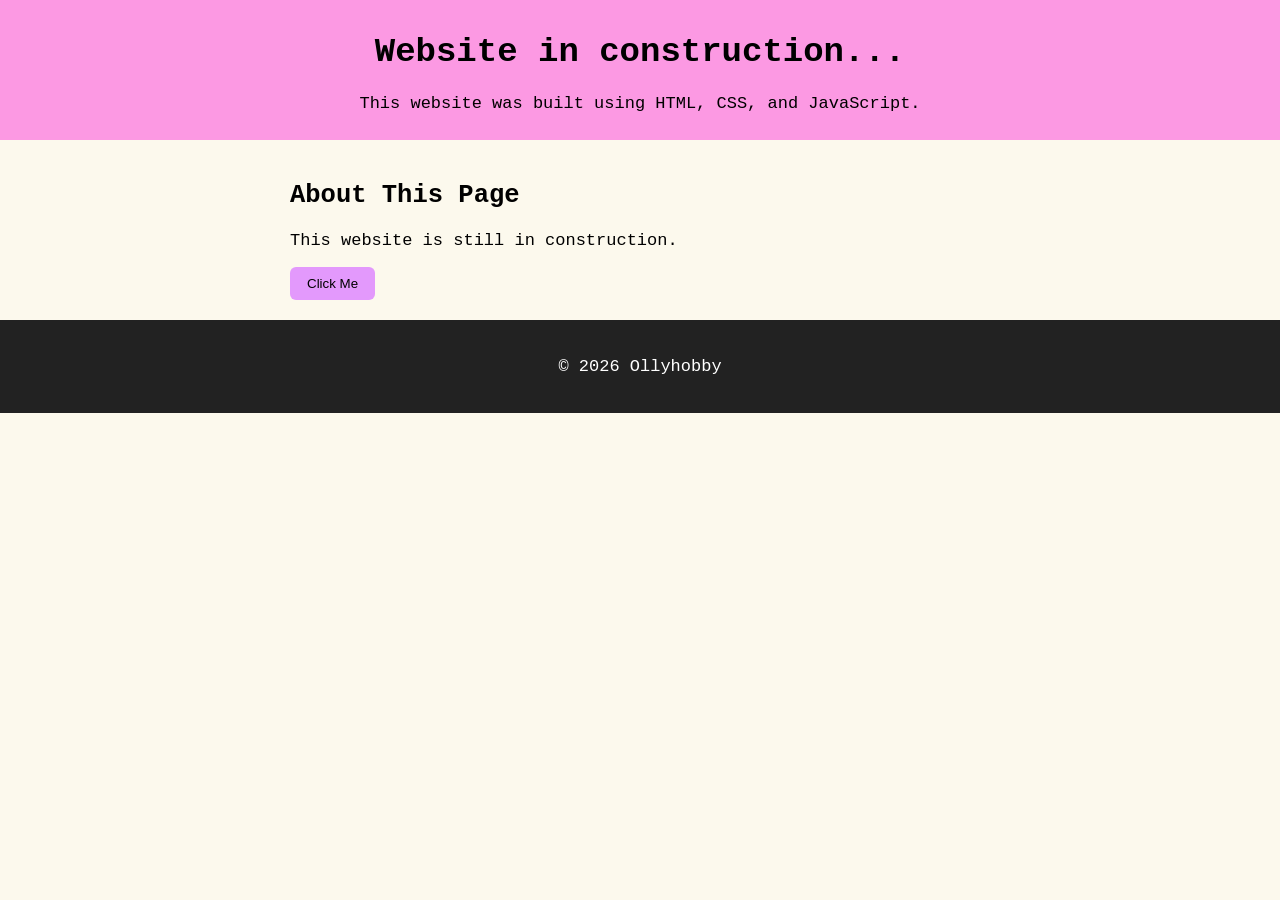
==== index.html @ 7b310cf2 "Add files via upload" ====
<!DOCTYPE html>
<html lang="en">
<head>
    <meta charset="UTF-8">
    <meta name="viewport" content="width=device-width, initial-scale=1.0">
    <title>Ollies Hobbies</title>
    <link rel="stylesheet" href="style.css">
</head>
<body>

    <header>
        <h1>Website in construction...</h1>
        <p>This website was built using HTML, CSS, and JavaScript.</p>
    </header>

    <section id="about">
        <h2>About This Page</h2>
        <p>This website is still in construction.</p>
        <button id="changeTextBtn">Click Me</button>
    </section>

    <footer>
        <p>© 2026 Ollyhobby</p>
    </footer>

    <script src="script.js"></script>
</body>
</html>
---- style.css ----
body {
    margin: 0;
    font-family: "Courier New", Courier, monospace;
    font-size: 17px;
    font-weight: 500;
    background: #fcf9ed;
    color: #000;
}

header {
    background: #fc99e3;
    color: black;
    padding: 10px;
    text-align: center;
}

section {
    padding: 20px;
    max-width: 700px;
    margin: 0 auto;
}

button {
    padding: 9px 17px;
    background: #e399fc;
    color: black;
    border: none;
    border-radius: 6px;
    cursor: pointer;
}

button:hover {
    background: #fc99e3;
    font-weight: bold;
    padding: 10px 18px;
}

footer {
    text-align: center;
    padding: 20px;
    background: #222;
    color: white;
}
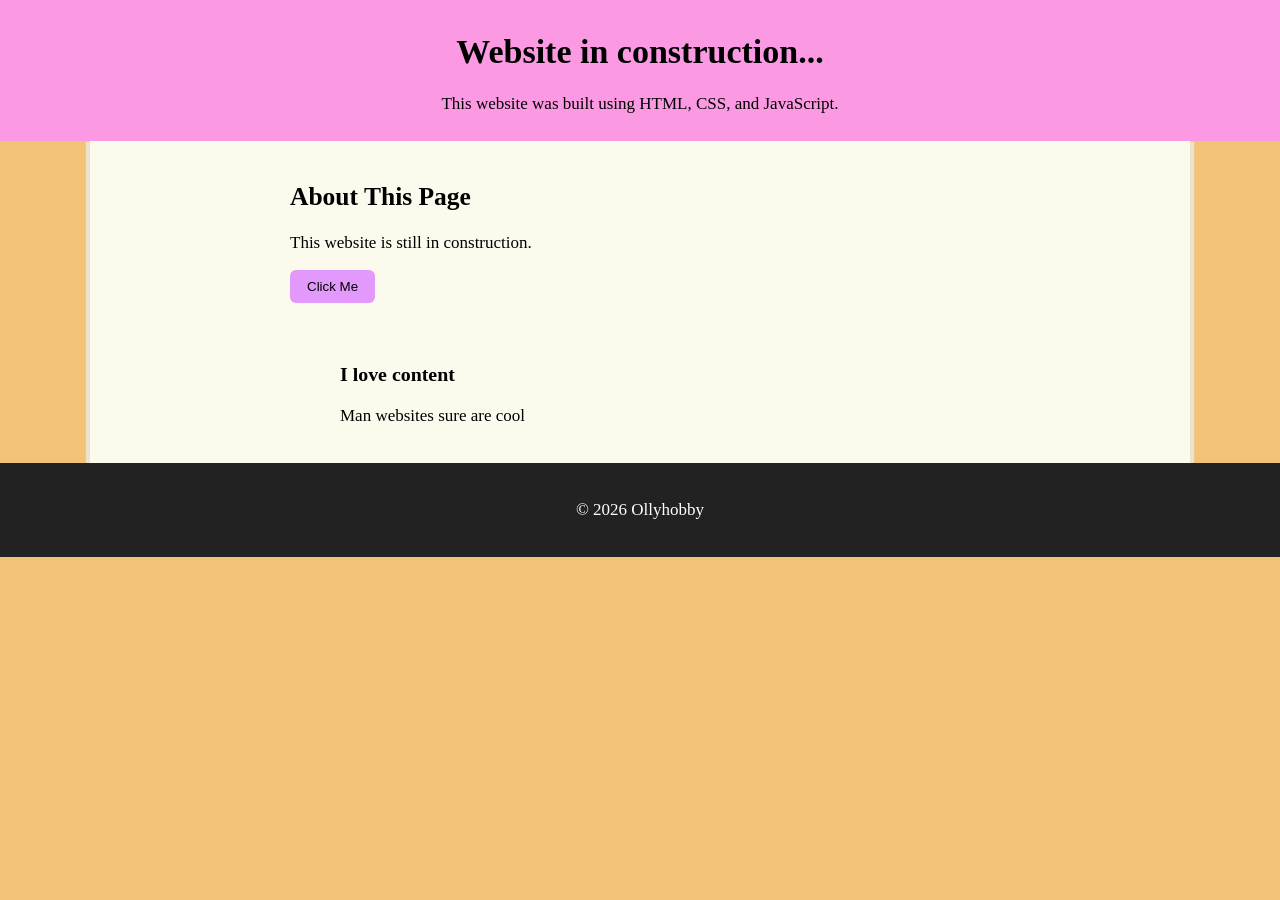
==== commit 8f651d6a: "Using Git now, nice" ====
--- a/index.html
+++ b/index.html
@@ -13,11 +13,18 @@
         <p>This website was built using HTML, CSS, and JavaScript.</p>
     </header>
 
-    <section id="about">
-        <h2>About This Page</h2>
-        <p>This website is still in construction.</p>
-        <button id="changeTextBtn">Click Me</button>
-    </section>
+    <div class="container">
+        <section id="about">
+            <h2>About This Page</h2>
+            <p>This website is still in construction.</p>
+            <button id="changeTextBtn">Click Me</button>
+        </section>
+
+        <section id="content">
+            <h3>I love content</h3>
+            <p>Man websites sure are cool</p>
+        </section>
+    </div>
 
     <footer>
         <p>© 2026 Ollyhobby</p>
--- a/style.css
+++ b/style.css
@@ -1,9 +1,9 @@
 body {
     margin: 0;
-    font-family: "Courier New", Courier, monospace;
+    font-family: "Georgia", serif;
     font-size: 17px;
     font-weight: 500;
-    background: #fcf9ed;
+    background: #f2c276;
     color: #000;
 }
 
@@ -14,10 +14,23 @@
     text-align: center;
 }
 
+.container {
+    background: #fcf9ed;
+/*    background-image: url("paper.jpg"); */
+    max-width: 1100px;
+    margin: 0 auto;
+    box-shadow: 4px 1px 1px #eae4ce, 
+    -4px 1px 1px #eae4ce;
+}
+
 section {
     padding: 20px;
     max-width: 700px;
     margin: 0 auto;
+}
+
+#content {
+    max-width: 600px
 }
 
 button {
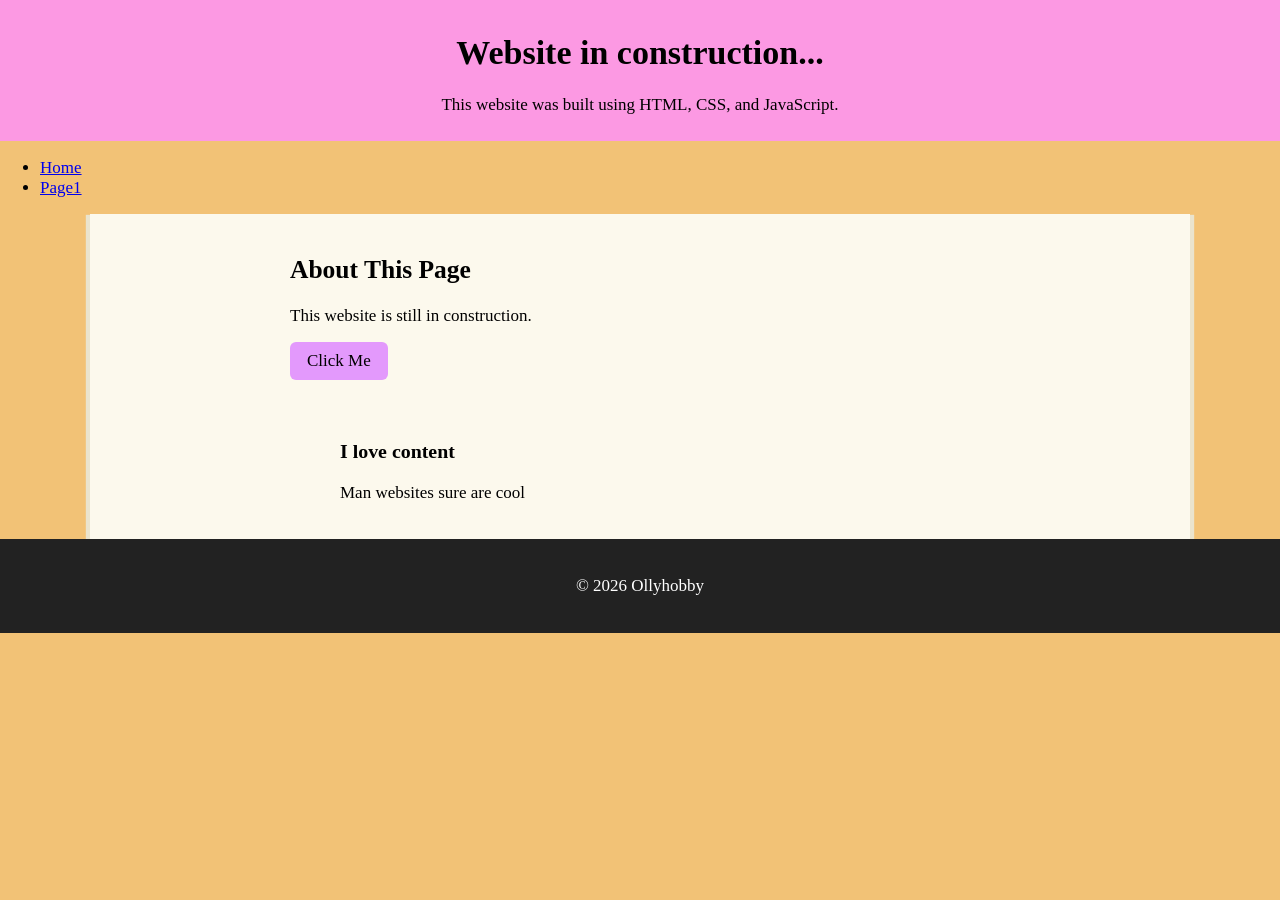
==== commit f5bcbfbe: "It cannot be home.html" ====
--- a/index.html
+++ b/index.html
@@ -3,8 +3,10 @@
 <head>
     <meta charset="UTF-8">
     <meta name="viewport" content="width=device-width, initial-scale=1.0">
-    <title>Ollies Hobbies</title>
+    <title>OllyHobby</title>
     <link rel="stylesheet" href="style.css">
+    <link rel="stylesheet" href="normalize.css">
+    <link rel="icon" href="image.png">
 </head>
 <body>
 
@@ -12,6 +14,13 @@
         <h1>Website in construction...</h1>
         <p>This website was built using HTML, CSS, and JavaScript.</p>
     </header>
+
+    <nav>
+        <ul>
+            <li><a href="index.html">Home</a></li>
+            <li><a href="page1.html">Page1</a></li>
+        </ul>
+    </nav>
 
     <div class="container">
         <section id="about">
--- a/style.css
+++ b/style.css
@@ -5,6 +5,7 @@
     font-weight: 500;
     background: #f2c276;
     color: #000;
+    
 }
 
 header {
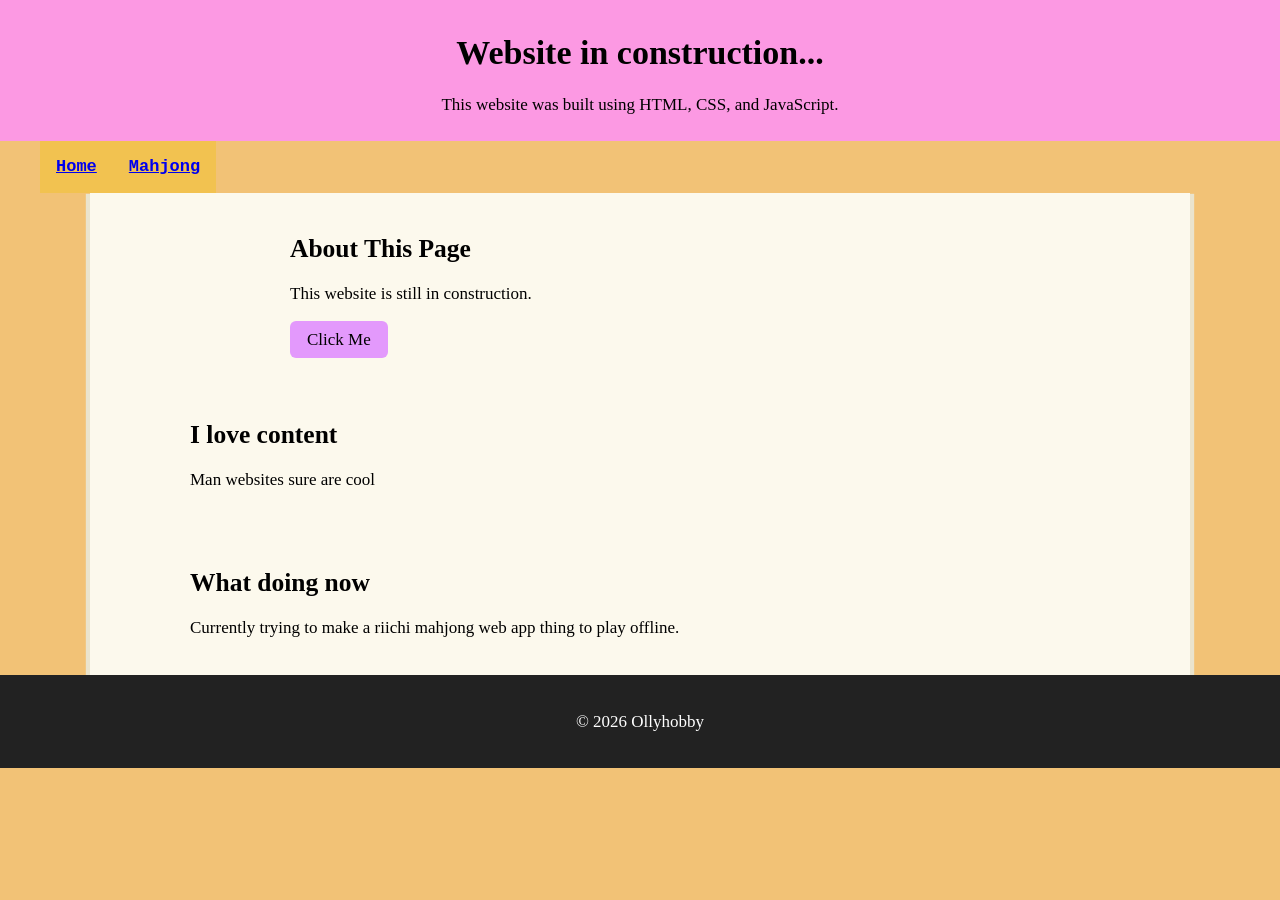
==== commit 4d8309dd: "Changed directory, removed page 1, and started mahjong project" ====
--- a/index.html
+++ b/index.html
@@ -1,15 +1,17 @@
 <!DOCTYPE html>
 <html lang="en">
 <head>
-    <meta charset="UTF-8">
-    <meta name="viewport" content="width=device-width, initial-scale=1.0">
+    <meta charset="UTF-8"/>
+    <meta name="viewport" content="width=device-width, initial-scale=1.0"/>
+    <meta name="author" content="Ollie"/>
+    <meta name="description" content="A blog created to share the hobbies and projects of Aurzelli"/>
     <title>OllyHobby</title>
-    <link rel="stylesheet" href="style.css">
-    <link rel="stylesheet" href="normalize.css">
-    <link rel="icon" href="image.png">
+    <link rel="stylesheet" href="style.css"/>
+    <link rel="stylesheet" href="normalize.css"/>
+    <link rel="icon" href="./favicon.ico" type="image/x-icon"/>
 </head>
 <body>
-
+    
     <header>
         <h1>Website in construction...</h1>
         <p>This website was built using HTML, CSS, and JavaScript.</p>
@@ -17,23 +19,30 @@
 
     <nav>
         <ul>
-            <li><a href="index.html">Home</a></li>
-            <li><a href="page1.html">Page1</a></li>
+            <li><a href="./">Home</a></li>
+            <li><a href="./mahjong">Mahjong</a></li>
         </ul>
     </nav>
 
-    <div class="container">
-        <section id="about">
-            <h2>About This Page</h2>
-            <p>This website is still in construction.</p>
-            <button id="changeTextBtn">Click Me</button>
-        </section>
+    <main>
+        <div class="container">
+            <section id="about">
+                <h2>About This Page</h2>
+                <p>This website is still in construction.</p>
+                <button id="changeTextBtn">Click Me</button>
+            </section>
 
-        <section id="content">
-            <h3>I love content</h3>
-            <p>Man websites sure are cool</p>
-        </section>
-    </div>
+            <section id="content">
+                <h2>I love content</h2>
+                <p>Man websites sure are cool</p>
+            </section>
+
+            <section id="content2">
+                <h2>What doing now</h2>
+                <p>Currently trying to make a riichi mahjong web app thing to play offline.</p>
+            </section>
+        </div>
+    </main>
 
     <footer>
         <p>© 2026 Ollyhobby</p>
--- a/style.css
+++ b/style.css
@@ -2,7 +2,7 @@
     margin: 0;
     font-family: "Georgia", serif;
     font-size: 17px;
-    font-weight: 500;
+    font-weight: normal;
     background: #f2c276;
     color: #000;
     
@@ -13,6 +13,22 @@
     color: black;
     padding: 10px;
     text-align: center;
+}
+
+nav {
+    ul {
+	font-family: "Courier", monospace;
+	list-style-type: none;
+	display: flex;
+	flex-direction: row;
+	margin: 0;
+
+	li {
+	    font-weight: bold;
+	    padding: 1rem;
+	    background: #f2c250;
+	}
+    }
 }
 
 .container {
@@ -31,7 +47,11 @@
 }
 
 #content {
-    max-width: 600px
+    max-width: 900px;
+}
+
+#content2 {
+    max-width: 900px;
 }
 
 button {
